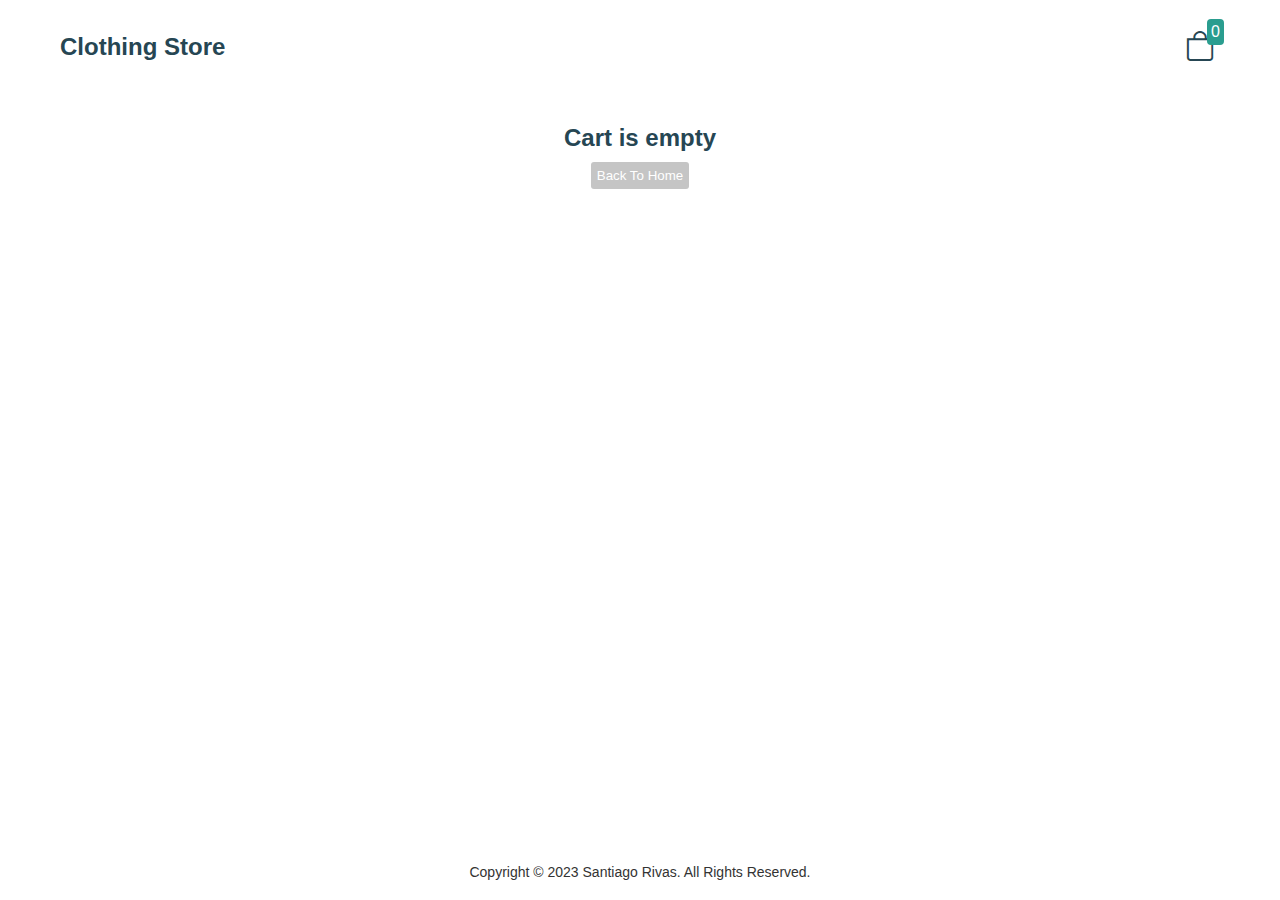
==== cart.html @ de476d58 "September 28,2023 commit 2" ====
<!DOCTYPE html>
<html lang="en">
<head>
    <meta charset="UTF-8">
    <meta name="viewport" content="width=device-width, initial-scale=1.0">
    <title>Clothing Store</title>
    <link rel="stylesheet" href="./src/style.css">
    <link rel="stylesheet" href="./src/nav-bar.css">
    <link rel="stylesheet" href="./src/shop-items.css">
    <link rel="stylesheet" href="./src/labels-buttons.css">
    <link rel="stylesheet" href="./src/shopping-cart.css">
    <link rel="stylesheet" href="./src/cart-items.css">
    <link rel="stylesheet" href="./src/footer.css">
    <link rel="stylesheet" href="https://cdn.jsdelivr.net/npm/bootstrap-icons@1.11.1/font/bootstrap-icons.css">
</head>
<body>
    <div class="navbar">
        <a href="./index.html"><h2>Clothing Store</h2></a>
        <a href="./cart.html"><div class="cart">
            <i class="bi bi-bag"></i>
            <div id="cartAmount" class="cartAmount">0</div>
        </div></a>
    </div>
    <div id="label" class="text-center">

    </div>
    <div id="shopping-cart" class="shopping-cart">
        
    </div>
  
    <footer class="footer-cart">
        <div class="footer-content">
            Copyright © 2023 Santiago Rivas. All Rights Reserved.
        </div>
    </footer>
    <script src="./src/Data.js"></script>
    <script src="./src/cart.js"></script>
</body>
</html>
---- src/style.css ----
/* Changing default styles of the browser */
* {
  margin: 0;
  padding: 0;
  box-sizing: border-box;
}

body {
  font-family: sans-serif;
}

i {
  cursor: pointer;
}

a {
  text-decoration: none;
  color: #264653;
}
---- src/nav-bar.css ----
/* Navbar STyles are here */

.navbar {
    display: flex;
    justify-content: space-between;
    align-items: center;
    color: #264653;
    padding: 25px 60px;
    margin-bottom: 30px;
  }
  
  .parallax-container {
    background-image: url("../images/hero4.jpg");
    background-size: cover;
    background-attachment: fixed;
    background-position: center;
    height: 79vh;
    display: flex;
    justify-content: center;
    align-items: center;
    text-align: center;
    color: white;
    margin-bottom: 50px;
  }
  
  .parallax-content {
    background-color: rgba(26 26 26 / 4%); 
    padding: 9px;
    border-radius: 10px;
  }
  
  .cart {
    position: relative;
    background-color: #fff;
    color: #264653;
    font-size: 30px;
    padding: 5px;
    border-radius: 4px;
  }
  
  .cartAmount {
    position: absolute;
    top: -6px;
    right: -4px;
    font-size: 16px;
    background-color: #2a9d8f;
    color: #fff;
    padding: 4px;
    border-radius: 4px;
  }
---- src/shop-items.css ----
/* Shop items styles are here */

.shop {
    display: grid;
    grid-template-columns: repeat(4, 223px);
    gap: 30px;
    justify-content: center;
    margin-bottom: 50px;
  }
  
  @media (max-width: 1000px) {
    .shop {
      grid-template-columns: repeat(2, 223px);
    }
  }
  
  @media (max-width: 500px) {
    .shop {
      grid-template-columns: repeat(1, 223px);
    }
  }
  
  .item {
    border-radius: 9px;
    box-shadow: 0 4px 6px rgba(0, 0, 0, 0.2);
  }
  
  .item img {
    width: 100%;
    border-radius: 9px 9px 0 0;
  }
  
  .details {
    display: flex;
    flex-direction: column;
    padding: 10px;
    gap: 10px;
  }
  
  .title-details {
    color: #264653;
  }
  
  .description-details {
    color: #264653;
    font-weight: 550;
  }
  
  .price-quantity {
    display: flex;
    flex-direction: row;
    justify-content: space-between;
    align-items: center;
  }
  
  .price {
    color: #264653;
  }
  
  .quantity {
    color: #264653;
  }
  
  .buttons {
    display: flex;
    flex-direction: row;
    gap: 8px;
    font-size: 22px;
  }
  
  .bi-dash-circle-fill {
    color: #d6d6d6;
  }
  
  .bi-plus-circle-fill {
    color: #3d3d3d;
  }
  
  .bi-dash-circle-fill:hover {
    color: #ff5733;
  }
  
  .bi-plus-circle-fill:hover {
    color: #33c0b3;
  }
---- src/labels-buttons.css ----
/* style rules for label and some buttons */

.text-center {
    text-align: center;
    margin-bottom: 20px;
  }
  
  .total-bill-title {
    color: #264653;
  }
  
  .cart-title {
    color: #264653;
  }
  
  .HomeBtn,
  .checkout,
  .removeAll {
    background-color: #c5c5c5;
    color: white;
    border: none;
    padding: 6px;
    border-radius: 3px;
    cursor: pointer;
    margin-top: 10px;
  }
  
  .removeAll {
    background-color: #3d3d3d;
  }
  
  .removeAll:hover {
    background-color: #ff5733;
  }
  
  .checkout:hover {
    background-color: #33c0b3;
  }
  
  .HomeBtn:hover {
    background-color: #33c0b3;
  }
  
  .bi-x-lg {
    color: #3a3a3a;
    font-weight: 700;
  }
  
  .cart-name {
    color: #264653;
  }
---- src/shopping-cart.css ----
/* style rules for shopping-cart */

.shopping-cart {
    display: grid;
    grid-template-columns: repeat(1, 320px);
    justify-content: center;
    gap: 15px;
  }
---- src/cart-items.css ----
/* style rules for cart-item */

.cart-item {
    border-radius: 9px;
    display: flex;
    box-shadow: 0 4px 6px rgba(0, 0, 0, 0.2);
  }
  
  .cart-item img {
    border-radius: 9px 0 0 9px;
  }
  
  .cart-item-price-total {
    color: #264653;
  }
  
  .title-price-x {
    width: 195px;
    display: flex;
    align-items: center;
    justify-content: space-between;
  }
  
  .title-price {
    display: flex;
    align-items: center;
    gap: 10px;
  }
  
  .cart-item-price {
    background-color: #264653;
    color: white;
    border-radius: 4px;
    padding: 3px 6px;
  }
---- src/footer.css ----
/* Style for footer */

footer {
    background-color: #fff; 
    text-align: center; 
    padding: 20px 0; 
  }
  
  .footer-cart {
    background-color: #fff; 
    text-align: center; 
    padding: 20px 0; 
    position: absolute;
    bottom: 0;
    width: 100%;
  }
  
  .footer-content {
    color: #333; 
    font-size: 14px;
  }
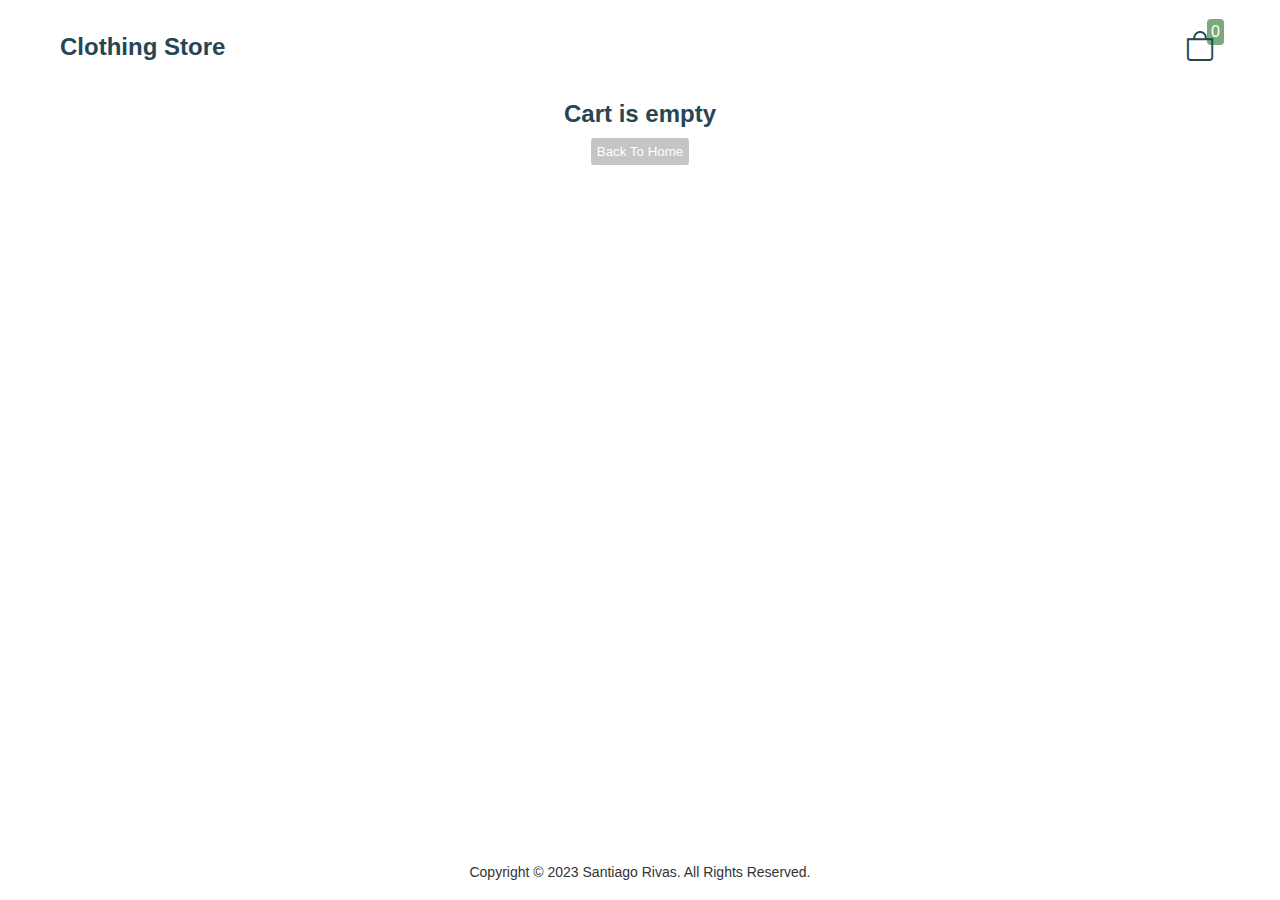
==== commit 6f9cd319: "GA4 y GTM course" ====
--- a/cart.html
+++ b/cart.html
@@ -1,6 +1,13 @@
 <!DOCTYPE html>
 <html lang="en">
 <head>
+    <!-- Google Tag Manager -->
+<script>(function(w,d,s,l,i){w[l]=w[l]||[];w[l].push({'gtm.start':
+    new Date().getTime(),event:'gtm.js'});var f=d.getElementsByTagName(s)[0],
+    j=d.createElement(s),dl=l!='dataLayer'?'&l='+l:'';j.async=true;j.src=
+    'https://www.googletagmanager.com/gtm.js?id='+i+dl;f.parentNode.insertBefore(j,f);
+    })(window,document,'script','dataLayer','GTM-WP6FPB6G');</script>
+    <!-- End Google Tag Manager -->
     <meta charset="UTF-8">
     <meta name="viewport" content="width=device-width, initial-scale=1.0">
     <title>Clothing Store</title>
@@ -14,6 +21,10 @@
     <link rel="stylesheet" href="https://cdn.jsdelivr.net/npm/bootstrap-icons@1.11.1/font/bootstrap-icons.css">
 </head>
 <body>
+    <!-- Google Tag Manager (noscript) -->
+<noscript><iframe src="https://www.googletagmanager.com/ns.html?id=GTM-WP6FPB6G"
+    height="0" width="0" style="display:none;visibility:hidden"></iframe></noscript>
+    <!-- End Google Tag Manager (noscript) -->
     <div class="navbar">
         <a href="./index.html"><h2>Clothing Store</h2></a>
         <a href="./cart.html"><div class="cart">
--- a/src/nav-bar.css
+++ b/src/nav-bar.css
@@ -6,7 +6,7 @@
     align-items: center;
     color: #264653;
     padding: 25px 60px;
-    margin-bottom: 30px;
+    margin-bottom: 6px;
   }
   
   .parallax-container {
@@ -14,7 +14,7 @@
     background-size: cover;
     background-attachment: fixed;
     background-position: center;
-    height: 79vh;
+    height: 49vh;
     display: flex;
     justify-content: center;
     align-items: center;
@@ -43,7 +43,7 @@
     top: -6px;
     right: -4px;
     font-size: 16px;
-    background-color: #2a9d8f;
+    background-color: #005a0485;
     color: #fff;
     padding: 4px;
     border-radius: 4px;
--- a/src/shop-items.css
+++ b/src/shop-items.css
@@ -77,9 +77,9 @@
   }
   
   .bi-dash-circle-fill:hover {
-    color: #ff5733;
+    color: #ff000071;
   }
   
   .bi-plus-circle-fill:hover {
-    color: #33c0b3;
+    color: #005a0485;
   }--- a/src/labels-buttons.css
+++ b/src/labels-buttons.css
@@ -30,15 +30,15 @@
   }
   
   .removeAll:hover {
-    background-color: #ff5733;
+    background-color: #ff000075;
   }
   
   .checkout:hover {
-    background-color: #33c0b3;
+    background-color: #3d3d3d5b;;
   }
   
   .HomeBtn:hover {
-    background-color: #33c0b3;
+    background-color: #3d3d3d76;;
   }
   
   .bi-x-lg {
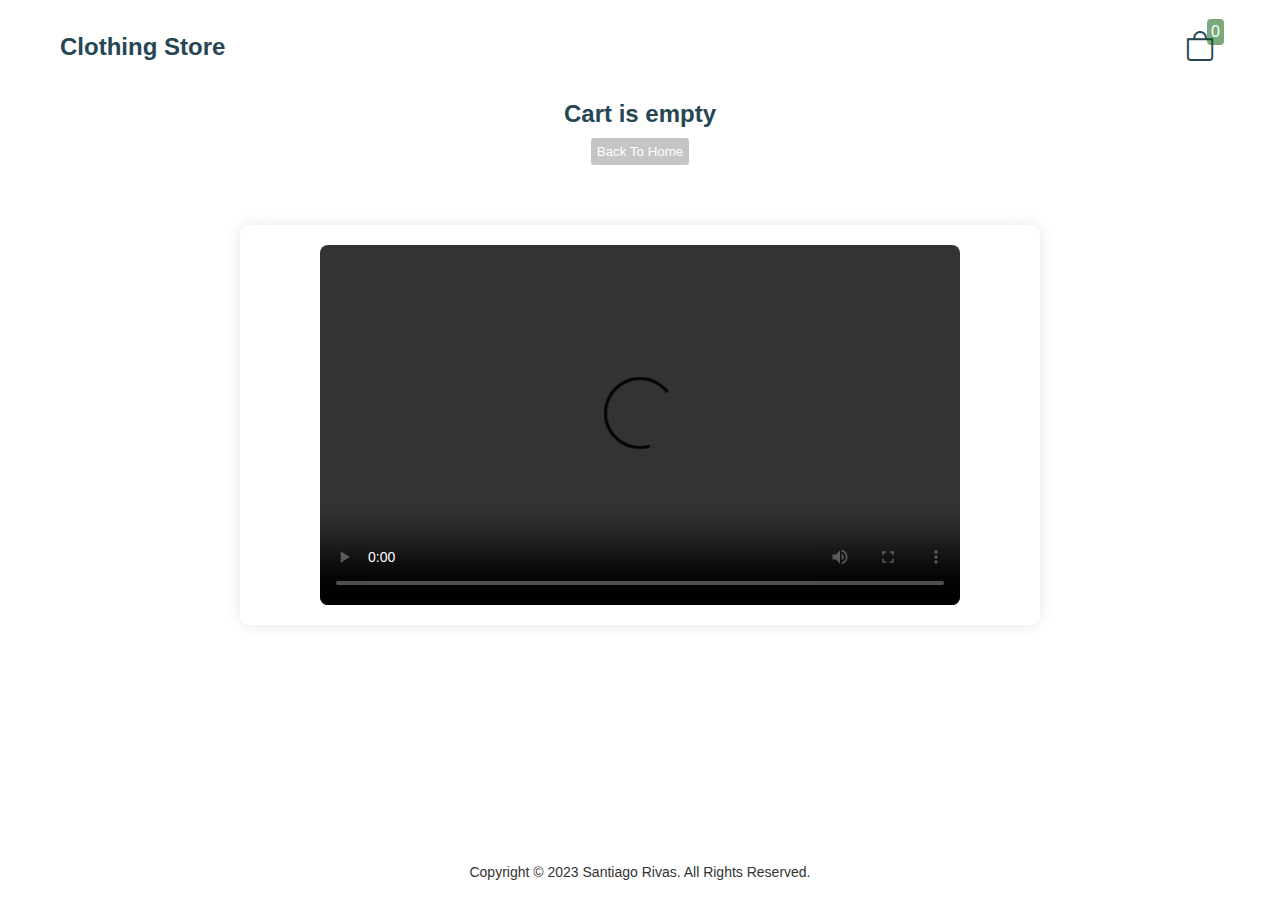
==== commit 154a456b: "video settings" ====
--- a/cart.html
+++ b/cart.html
@@ -6,7 +6,8 @@
     new Date().getTime(),event:'gtm.js'});var f=d.getElementsByTagName(s)[0],
     j=d.createElement(s),dl=l!='dataLayer'?'&l='+l:'';j.async=true;j.src=
     'https://www.googletagmanager.com/gtm.js?id='+i+dl;f.parentNode.insertBefore(j,f);
-    })(window,document,'script','dataLayer','GTM-WP6FPB6G');</script>
+    })(window,document,'script','dataLayer','GTM-WP6FPB6G');
+</script>
     <!-- End Google Tag Manager -->
     <meta charset="UTF-8">
     <meta name="viewport" content="width=device-width, initial-scale=1.0">
@@ -18,6 +19,7 @@
     <link rel="stylesheet" href="./src/shopping-cart.css">
     <link rel="stylesheet" href="./src/cart-items.css">
     <link rel="stylesheet" href="./src/footer.css">
+    <link rel="stylesheet" href="./src/video.css">
     <link rel="stylesheet" href="https://cdn.jsdelivr.net/npm/bootstrap-icons@1.11.1/font/bootstrap-icons.css">
 </head>
 <body>
@@ -38,6 +40,14 @@
     <div id="shopping-cart" class="shopping-cart">
         
     </div>
+
+     <!-- Video Section -->
+     <div class="video-section">
+        <video id="localVideo" width="640" height="360" controls>
+            <source src="./video/sample-video.mp4" type="video/mp4">
+            Your browser does not support the video tag.
+        </video>
+    </div>
   
     <footer class="footer-cart">
         <div class="footer-content">
@@ -46,5 +56,6 @@
     </footer>
     <script src="./src/Data.js"></script>
     <script src="./src/cart.js"></script>
+    <script src="./src/ga4.js"></script>
 </body>
 </html>--- a/src/video.css
+++ b/src/video.css
@@ -0,0 +1,19 @@
+/* Video Section */
+.video-section {
+    display: flex;
+    justify-content: center;
+    align-items: center;
+    margin: 40px auto;
+    padding: 20px;
+    background-color: #fff;
+    border-radius: 10px;
+    box-shadow: 0 0 15px rgba(0, 0, 0, 0.1);
+    max-width: 800px;
+    width: 90%;
+}
+
+.video-section video {
+    max-width: 100%;
+    height: auto;
+    border-radius: 8px;
+}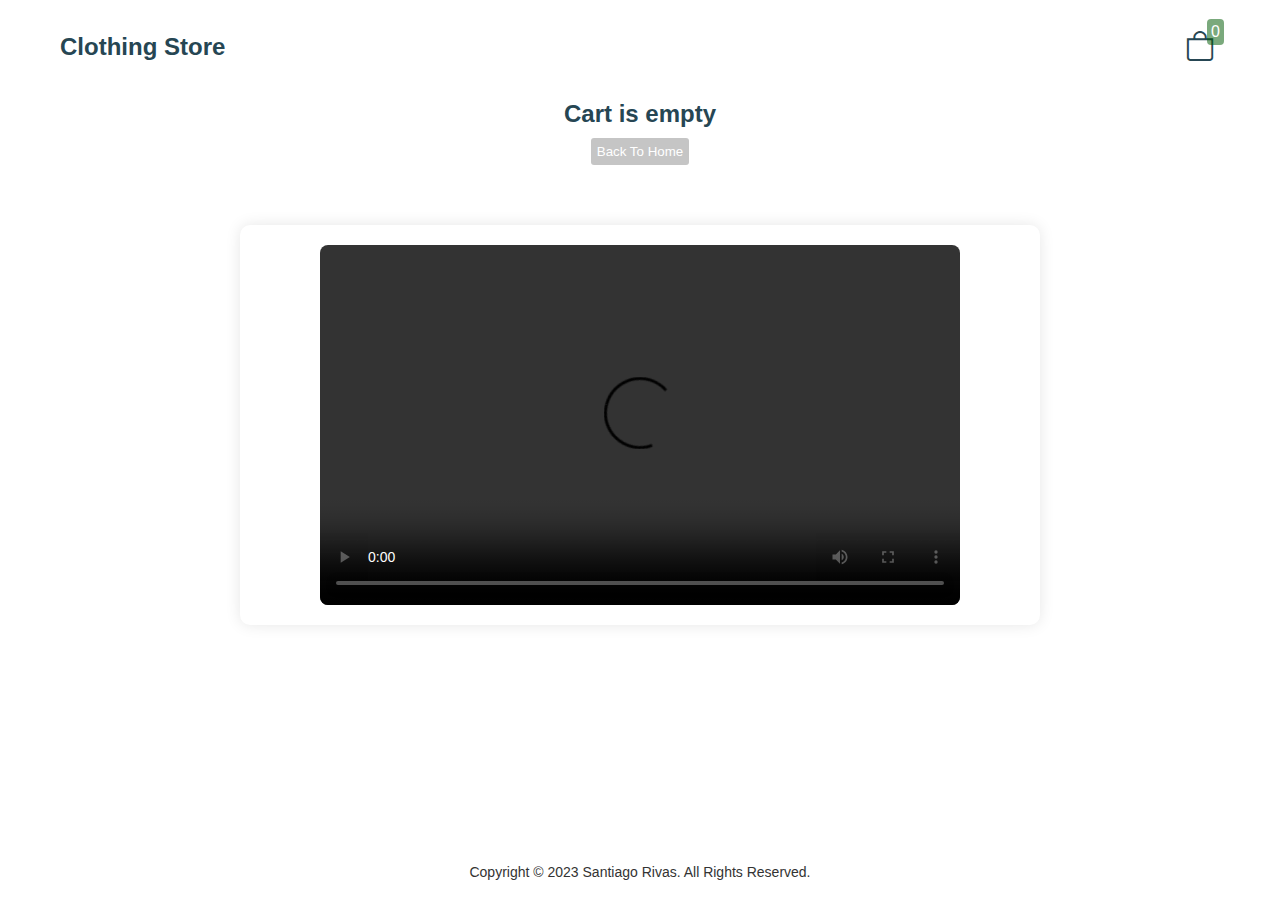
==== commit 751e97c8: "video id" ====
--- a/cart.html
+++ b/cart.html
@@ -43,7 +43,7 @@
 
      <!-- Video Section -->
      <div class="video-section">
-        <video id="localVideo" width="640" height="360" controls>
+        <video id="myVideo" width="640" height="360" controls>
             <source src="./video/sample-video.mp4" type="video/mp4">
             Your browser does not support the video tag.
         </video>
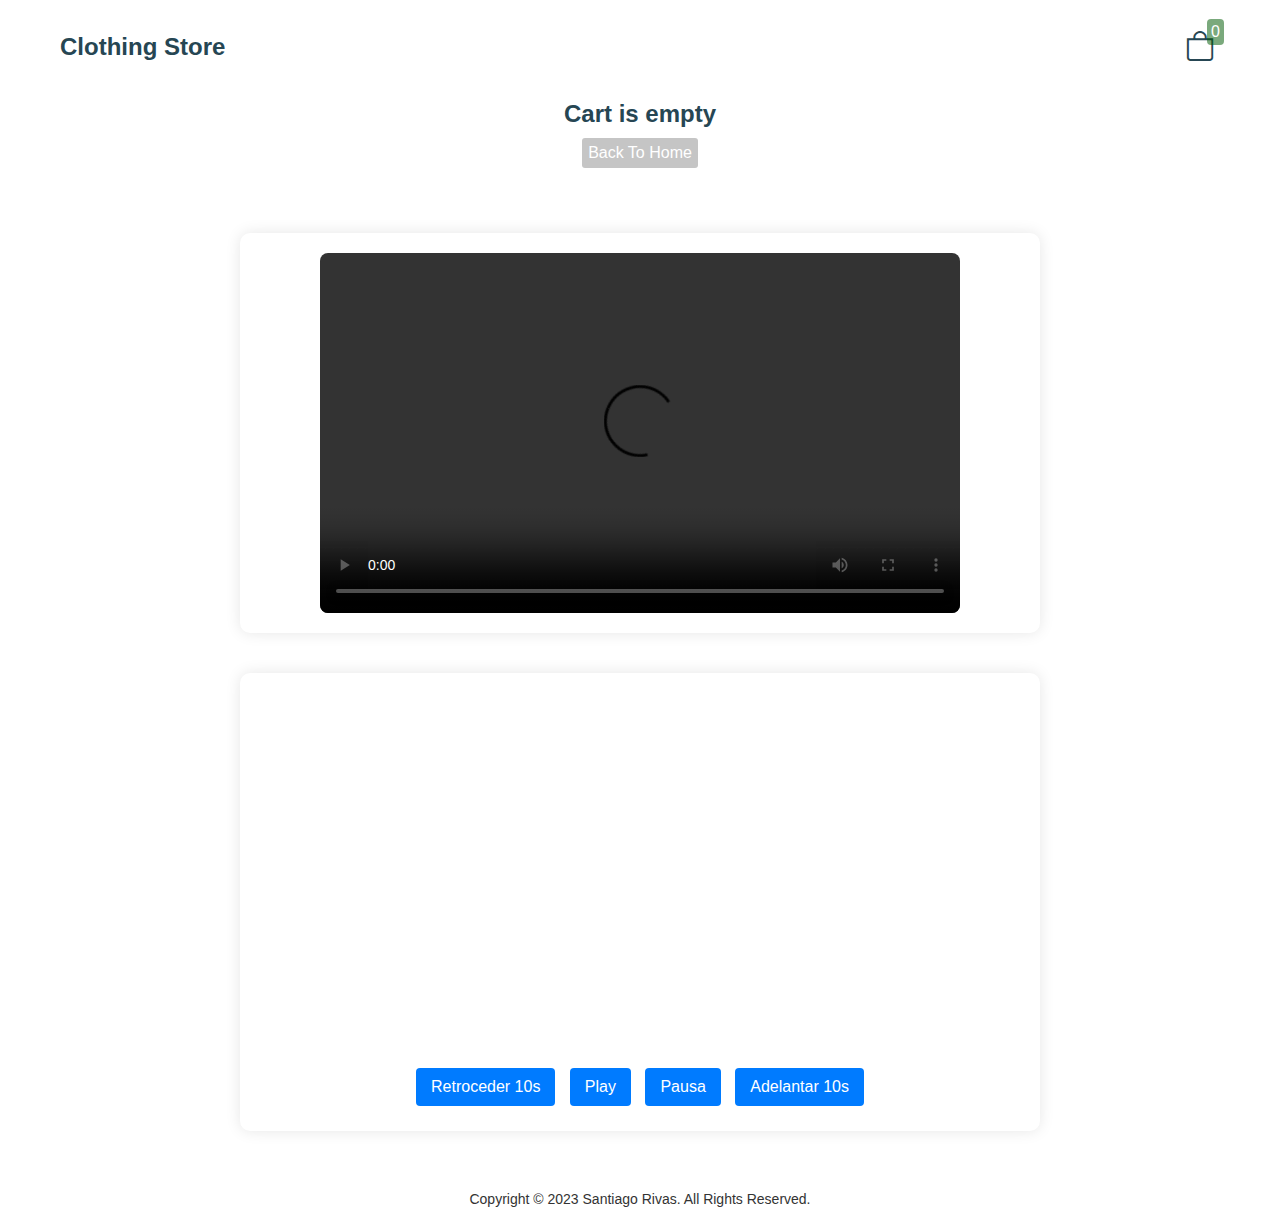
==== commit 74104f8a: "youtube" ====
--- a/cart.html
+++ b/cart.html
@@ -48,14 +48,28 @@
             Your browser does not support the video tag.
         </video>
     </div>
+
+    <!-- Video Section -->
+    <div class="video-section">
+        <div id="player"></div>
+        <div class="controls">
+            <button onclick="retroceder()">Retroceder 10s</button>
+            <button onclick="playVideo()">Play</button>
+            <button onclick="pauseVideo()">Pausa</button>
+            <button onclick="adelantar()">Adelantar 10s</button>
+        </div>
+    </div>
   
     <footer class="footer-cart">
         <div class="footer-content">
             Copyright © 2023 Santiago Rivas. All Rights Reserved.
         </div>
     </footer>
+    <script src="https://www.youtube.com/iframe_api"></script>
     <script src="./src/Data.js"></script>
     <script src="./src/cart.js"></script>
     <script src="./src/ga4.js"></script>
+    <script src="./src/video.js"></script>
+    <script src="./src/youtube.js"></script>
 </body>
 </html>--- a/src/cart-items.css
+++ b/src/cart-items.css
@@ -32,4 +32,35 @@
     color: white;
     border-radius: 4px;
     padding: 3px 6px;
+  }
+
+  .video-section {
+    display: flex;
+    flex-direction: column;
+    align-items: center;
+    margin-top: 20px;
+  }
+  
+  #player {
+    width: 640px;
+    height: 360px;
+  }
+  
+  .controls {
+    margin-top: 10px;
+  }
+  
+  button {
+    margin: 5px;
+    padding: 10px 15px;
+    font-size: 16px;
+    cursor: pointer;
+    background-color: #007bff;
+    color: #fff;
+    border: none;
+    border-radius: 4px;
+  }
+  
+  button:hover {
+    background-color: #0056b3;
   }--- a/src/footer.css
+++ b/src/footer.css
@@ -10,7 +10,7 @@
     background-color: #fff; 
     text-align: center; 
     padding: 20px 0; 
-    position: absolute;
+    /* position: absolute; */
     bottom: 0;
     width: 100%;
   }
